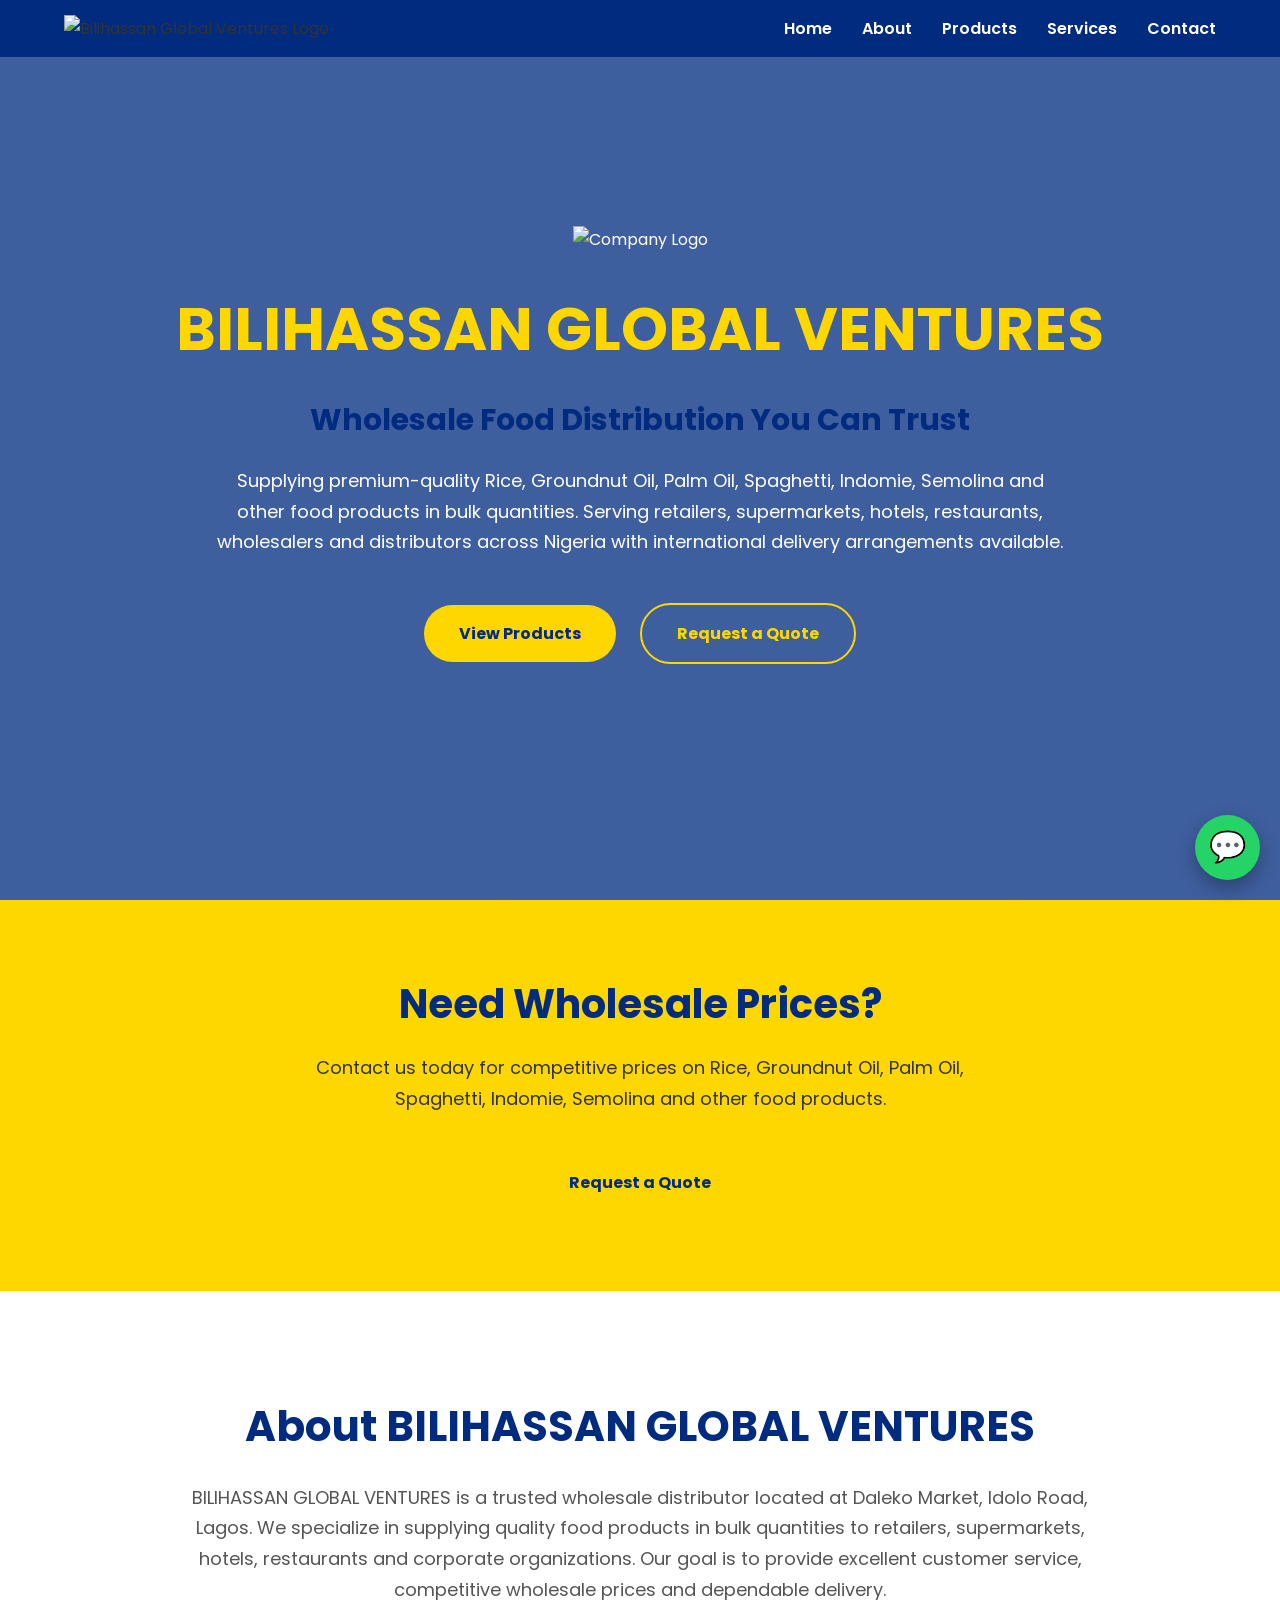
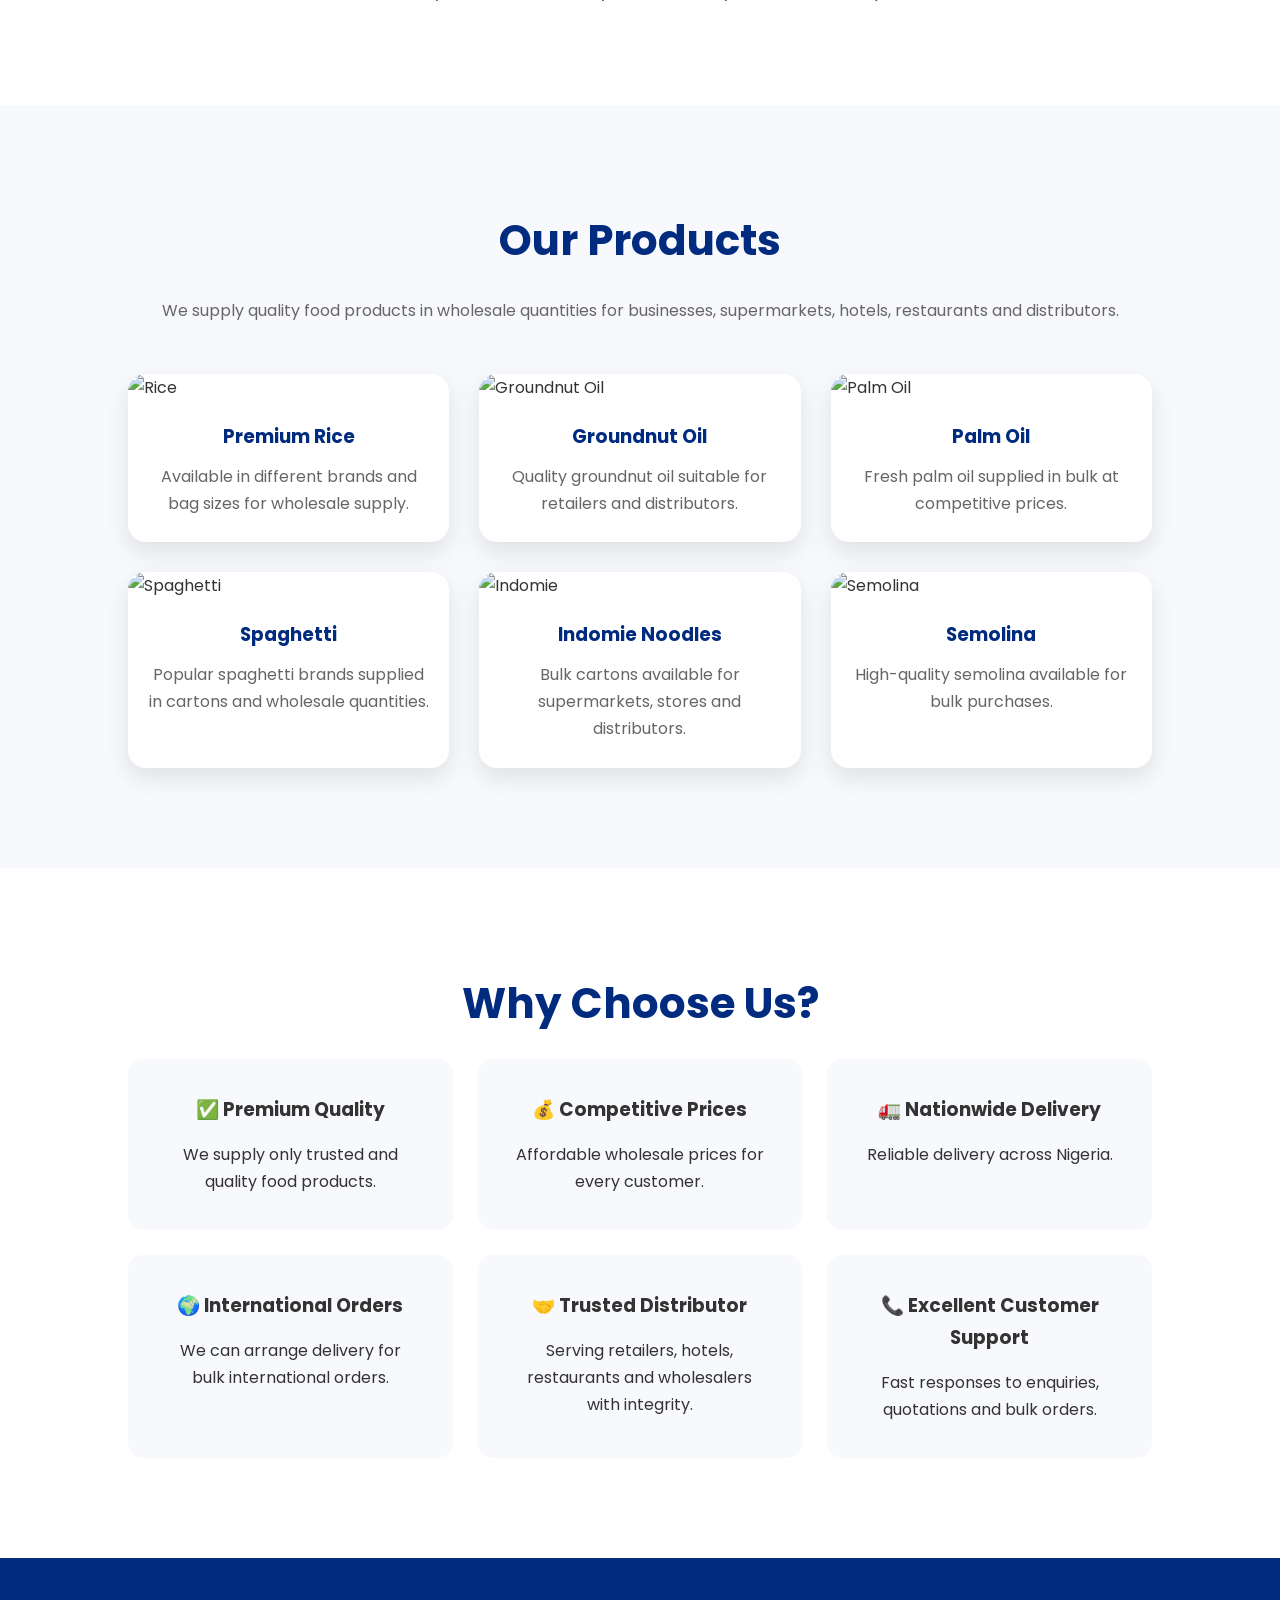
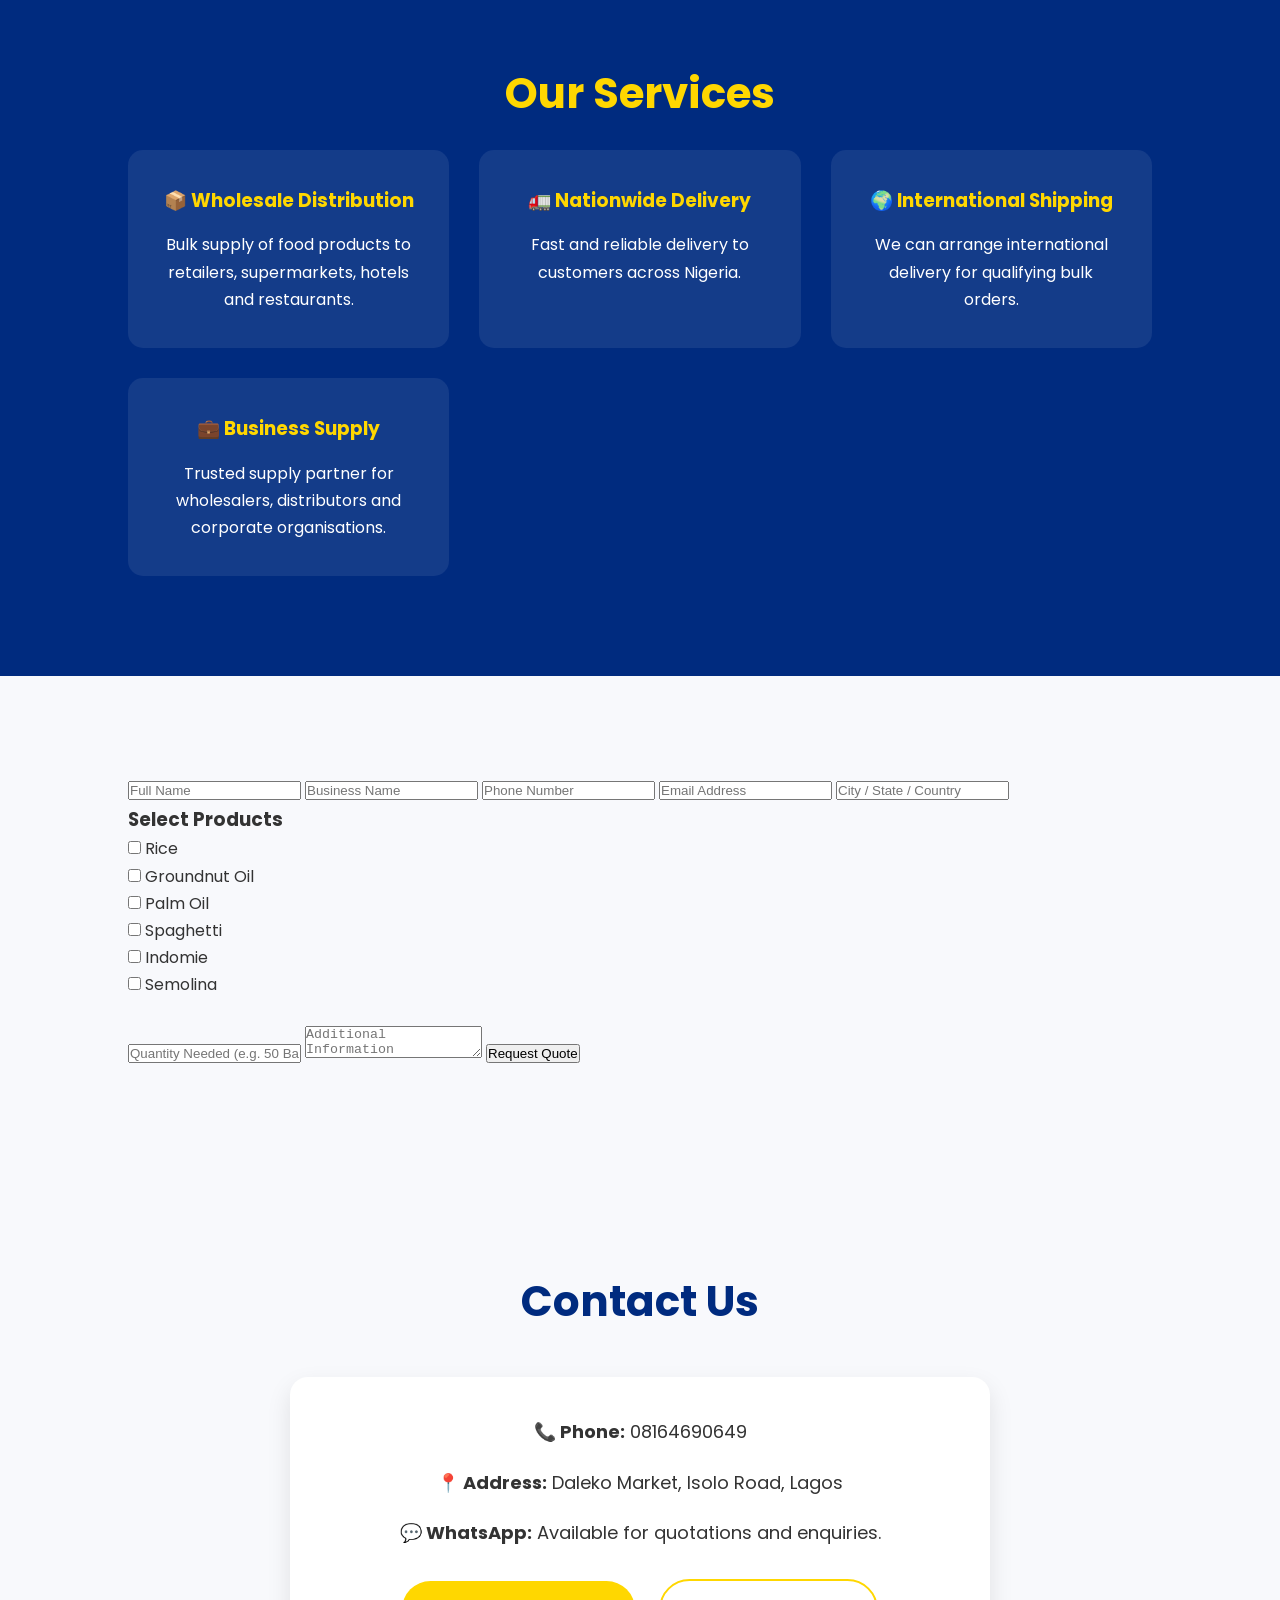
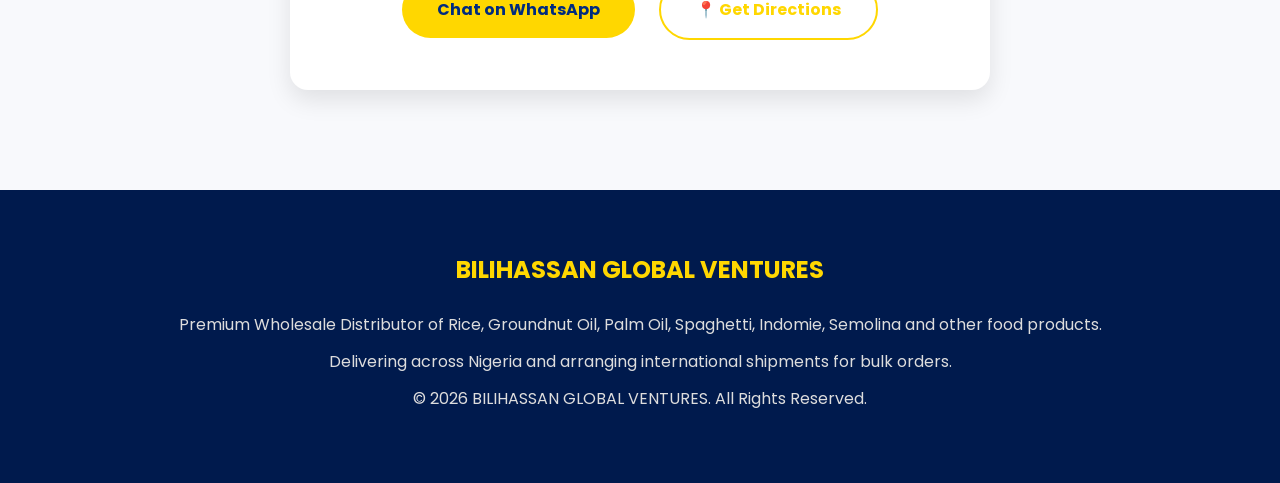
==== index.html @ a7845492 "Add files via upload" ====
<!DOCTYPE html>
<html lang="en">

<head>

<meta charset="UTF-8">

<meta name="viewport" content="width=device-width, initial-scale=1.0">

<title>BILIHASSAN GLOBAL VENTURES | Wholesale Food Distributor</title>

<link rel="stylesheet" href="style.css">

<link rel="preconnect" href="https://fonts.googleapis.com">

<link rel="preconnect" href="https://fonts.gstatic.com" crossorigin>

<link href="https://fonts.googleapis.com/css2?family=Poppins:wght@300;400;500;600;700;800&display=swap" rel="stylesheet">

<link rel="icon" href="images/logo.png">

</head>

<body>

<!-- Navigation -->

<header>

<nav>

<div class="brand">

<img src="images/logo.png" alt="Bilihassan Global Ventures Logo">

</div>

<ul>

<li><a href="#home">Home</a></li>

<li><a href="#about">About</a></li>

<li><a href="#products">Products</a></li>

<li><a href="#services">Services</a></li>

<li><a href="#contact">Contact</a></li>

</ul>

</nav>

</header>

<!-- Hero -->

<section class="hero" id="home">

<div class="overlay">

<img src="images/logo.png" class="hero-logo" alt="Company Logo">

<h1>BILIHASSAN GLOBAL VENTURES</h1>

<h2>Wholesale Food Distribution You Can Trust</h2>

<p>

Supplying premium-quality Rice, Groundnut Oil, Palm Oil, Spaghetti, Indomie, Semolina and other food products in bulk quantities.

Serving retailers, supermarkets, hotels, restaurants, wholesalers and distributors across Nigeria with international delivery arrangements available.

</p>

<div class="hero-buttons">

<a href="#products" class="btn">View Products</a>

<a href="https://wa.me/2348164690649" target="_blank" class="btn btn-outline">

Request a Quote

</a>

</div>

</div>

</section>

<section class="quick-quote">

    <h2>Need Wholesale Prices?</h2>

    <p>
        Contact us today for competitive prices on Rice, Groundnut Oil, Palm Oil,
        Spaghetti, Indomie, Semolina and other food products.
    </p>

    <a href="#contact" class="btn">Request a Quote</a>

</section>

<!-- About -->

<section id="about" class="about">

<div class="container">

<h2>About BILIHASSAN GLOBAL VENTURES</h2>

<p>

BILIHASSAN GLOBAL VENTURES is a trusted wholesale distributor located at Daleko Market, Idolo Road, Lagos.

We specialize in supplying quality food products in bulk quantities to retailers, supermarkets, hotels, restaurants and corporate organizations.

Our goal is to provide excellent customer service, competitive wholesale prices and dependable delivery.

</p>

</div>

</section>
<!-- Products -->

<section id="products" class="products">

    <div class="container">

        <h2>Our Products</h2>

        <p class="section-text">
            We supply quality food products in wholesale quantities for businesses,
            supermarkets, hotels, restaurants and distributors.
        </p>

        <div class="product-grid">

            <div class="card">
                <img src="images/rice.jpg" alt="Rice">
                <h3>Premium Rice</h3>
                <p>Available in different brands and bag sizes for wholesale supply.</p>
            </div>

            <div class="card">
                <img src="images/groundnut-oil.jpg" alt="Groundnut Oil">
                <h3>Groundnut Oil</h3>
                <p>Quality groundnut oil suitable for retailers and distributors.</p>
            </div>

            <div class="card">
                <img src="images/palm-oil.jpg" alt="Palm Oil">
                <h3>Palm Oil</h3>
                <p>Fresh palm oil supplied in bulk at competitive prices.</p>
            </div>

            <div class="card">
                <img src="images/spaghetti.jpg" alt="Spaghetti">
                <h3>Spaghetti</h3>
                <p>Popular spaghetti brands supplied in cartons and wholesale quantities.</p>
            </div>

            <div class="card">
                <img src="images/indomie.jpg" alt="Indomie">
                <h3>Indomie Noodles</h3>
                <p>Bulk cartons available for supermarkets, stores and distributors.</p>
            </div>

            <div class="card">
                <img src="images/semolina.jpg" alt="Semolina">
                <h3>Semolina</h3>
                <p>High-quality semolina available for bulk purchases.</p>
            </div>

        </div>

    </div>

</section>

<!-- Why Choose Us -->

<section class="why-us">

    <div class="container">

        <h2>Why Choose Us?</h2>

        <div class="why-grid">

            <div class="why-card">
                <h3>✅ Premium Quality</h3>
                <p>We supply only trusted and quality food products.</p>
            </div>

            <div class="why-card">
                <h3>💰 Competitive Prices</h3>
                <p>Affordable wholesale prices for every customer.</p>
            </div>

            <div class="why-card">
                <h3>🚛 Nationwide Delivery</h3>
                <p>Reliable delivery across Nigeria.</p>
            </div>

            <div class="why-card">
                <h3>🌍 International Orders</h3>
                <p>We can arrange delivery for bulk international orders.</p>
            </div>

            <div class="why-card">
                <h3>🤝 Trusted Distributor</h3>
                <p>Serving retailers, hotels, restaurants and wholesalers with integrity.</p>
            </div>

            <div class="why-card">
                <h3>📞 Excellent Customer Support</h3>
                <p>Fast responses to enquiries, quotations and bulk orders.</p>
            </div>

        </div>

    </div>

</section>

<!-- SERVICES -->

<section id="services" class="services">

    <div class="container">

        <h2>Our Services</h2>

        <div class="services-grid">

            <div class="service-card">
                <h3>📦 Wholesale Distribution</h3>
                <p>Bulk supply of food products to retailers, supermarkets, hotels and restaurants.</p>
            </div>

            <div class="service-card">
                <h3>🚛 Nationwide Delivery</h3>
                <p>Fast and reliable delivery to customers across Nigeria.</p>
            </div>

            <div class="service-card">
                <h3>🌍 International Shipping</h3>
                <p>We can arrange international delivery for qualifying bulk orders.</p>
            </div>

            <div class="service-card">
                <h3>💼 Business Supply</h3>
                <p>Trusted supply partner for wholesalers, distributors and corporate organisations.</p>
            </div>

        </div>

    </div>

</section>

<!-- REQUEST A QUOTE -->
<section>
<form action="https://formsubmit.co/hassanbalikis40@gmail.com" method="POST">

    <input type="hidden" name="_subject" value="New Wholesale Quote Request">

    <input type="hidden" name="_captcha" value="false">

    <input type="hidden" name="_template" value="table">

    <input type="hidden" name="_next" value="thankyou.html">

    <input type="text" name="name" placeholder="Full Name" required>

    <input type="text" name="business" placeholder="Business Name">

    <input type="tel" name="phone" placeholder="Phone Number" required>

    <input type="email" name="email" placeholder="Email Address">

    <input type="text" name="location" placeholder="City / State / Country">

    <h3>Select Products</h3>

    <label><input type="checkbox" name="products[]" value="Rice"> Rice</label><br>

    <label><input type="checkbox" name="products[]" value="Groundnut Oil"> Groundnut Oil</label><br>

    <label><input type="checkbox" name="products[]" value="Palm Oil"> Palm Oil</label><br>

    <label><input type="checkbox" name="products[]" value="Spaghetti"> Spaghetti</label><br>

    <label><input type="checkbox" name="products[]" value="Indomie"> Indomie</label><br>

    <label><input type="checkbox" name="products[]" value="Semolina"> Semolina</label><br><br>

    <input type="text" name="quantity" placeholder="Quantity Needed (e.g. 50 Bags, 100 Cartons)">

    <textarea name="message" placeholder="Additional Information"></textarea>

    <button type="submit">Request Quote</button>

</form>
</section>

<!-- CONTACT -->

<section id="contact" class="contact">

    <div class="container">

        <h2>Contact Us</h2>

        <div class="contact-box">

            <p><strong>📞 Phone:</strong> 08164690649</p>

            <p><strong>📍 Address:</strong> Daleko Market, Isolo Road, Lagos</p>

            <p><strong>💬 WhatsApp:</strong> Available for quotations and enquiries.</p>

            <a href="https://wa.me/2348164690649" class="btn" target="_blank">
                Chat on WhatsApp
            </a>

            <a href="https://maps.app.goo.gl/TSaysdoxd3GtQCmc7?g_st=ic"
               class="btn btn-outline"
               target="_blank">
                📍 Get Directions
            </a>

        </div>

    </div>

</section>

<!-- FOOTER -->

<footer>

    <h2>BILIHASSAN GLOBAL VENTURES</h2>

    <p>
        Premium Wholesale Distributor of Rice, Groundnut Oil, Palm Oil,
        Spaghetti, Indomie, Semolina and other food products.
    </p>

    <p>
        Delivering across Nigeria and arranging international shipments for bulk orders.
    </p>

    <p>
        © 2026 BILIHASSAN GLOBAL VENTURES. All Rights Reserved.
    </p>

</footer>

<!-- FLOATING WHATSAPP -->

<a href="https://wa.me/2348164690649"
class="whatsapp-float"
target="_blank">

💬

</a>

<script src="script.js"></script>

</body>

</html>
---- style.css ----
/* ===========================
   BILIHASSAN GLOBAL VENTURES
=========================== */

*{
    margin:0;
    padding:0;
    box-sizing:border-box;
    scroll-behavior:smooth;
}

body{
    font-family:'Poppins',sans-serif;
    background:#f8f9fc;
    color:#333;
    line-height:1.7;
}

/* NAVIGATION */

header{
    position:fixed;
    top:0;
    left:0;
    width:100%;
    background:#002B7F;
    z-index:1000;
    box-shadow:0 5px 20px rgba(0,0,0,.15);
}

nav{
    width:90%;
    margin:auto;
    display:flex;
    justify-content:space-between;
    align-items:center;
    padding:15px 0;
}

.brand img{
    width:85px;
}

nav ul{
    display:flex;
    list-style:none;
    gap:30px;
}

nav ul li a{
    color:white;
    text-decoration:none;
    font-weight:600;
    transition:.3s;
}

nav ul li a:hover{
    color:#FFD700;
}

/* HERO */

.hero{
    height:100vh;
    background:
    linear-gradient(rgba(0,43,127,.75),rgba(0,43,127,.75)),
    url("images/hero.jpg");
    background-size:cover;
    background-position:center;
    display:flex;
    justify-content:center;
    align-items:center;
    text-align:center;
    color:white;
    padding:20px;
}

.hero-logo{
    width:180px;
    margin-bottom:25px;
}

.hero h1{
    font-size:60px;
    color:#FFD700;
    margin-bottom:15px;
}

.hero h2{
    font-size:30px;
    margin-bottom:20px;
}

.hero p{
    max-width:850px;
    margin:auto;
    font-size:18px;
}

.hero-buttons{
    margin-top:35px;
}

/* BUTTONS */

.btn{
    display:inline-block;
    background:#FFD700;
    color:#002B7F;
    padding:15px 35px;
    border-radius:40px;
    text-decoration:none;
    font-weight:bold;
    margin:10px;
    transition:.3s;
}

.btn:hover{
    transform:translateY(-5px);
}

.btn-outline{
    background:transparent;
    border:2px solid #FFD700;
    color:#FFD700;
}

.btn-outline:hover{
    background:#FFD700;
    color:#002B7F;
}

/* SECTIONS */

section{
    padding:100px 10%;
}

.container{
    max-width:1200px;
    margin:auto;
}

section h2{
    text-align:center;
    color:#002B7F;
    font-size:42px;
    margin-bottom:20px;
}

.section-text{
    text-align:center;
    color:#666;
    margin-bottom:50px;
}

/* ===========================
   ABOUT
=========================== */

.about{
    background:#ffffff;
}

.about p{
    max-width:900px;
    margin:auto;
    text-align:center;
    font-size:18px;
    color:#555;
}

/* ===========================
   PRODUCTS
=========================== */

.products{
    background:#f8f9fc;
}

.product-grid{
    display:grid;
    grid-template-columns:repeat(auto-fit,minmax(280px,1fr));
    gap:30px;
}

.card{
    background:#fff;
    border-radius:18px;
    overflow:hidden;
    box-shadow:0 10px 25px rgba(0,0,0,.1);
    transition:.4s;
}

.card:hover{
    transform:translateY(-12px);
    box-shadow:0 20px 40px rgba(0,0,0,.18);
}

.card img{
    width:100%;
    height:250px;
    object-fit:cover;
}

.card h3{
    color:#002B7F;
    text-align:center;
    margin:20px 0 10px;
}

.card p{
    text-align:center;
    padding:0 20px 25px;
    color:#666;
}

/* ===========================
   WHY CHOOSE US
=========================== */

.why-us{
    background:#ffffff;
}

.why-grid{
    display:grid;
    grid-template-columns:repeat(auto-fit,minmax(250px,1fr));
    gap:25px;
}

.why-card{
    background:#f8f9fc;
    padding:35px;
    border-radius:15px;
    text-align:center;
    transition:.3s;
}

.why-card:hover{
    background:#002B7F;
    color:white;
    transform:translateY(-10px);
}

.why-card h3{
    margin-bottom:15px;
}

/* ===========================
   SERVICES
=========================== */

.services{
    background:#002B7F;
    color:white;
}

.services h2{
    color:#FFD700;
}

.services-grid{
    display:grid;
    grid-template-columns:repeat(auto-fit,minmax(250px,1fr));
    gap:30px;
}

.service-card{
    background:rgba(255,255,255,.08);
    padding:35px;
    border-radius:15px;
    text-align:center;
}

.service-card h3{
    color:#FFD700;
    margin-bottom:15px;
}

/* ===========================
   REQUEST QUOTE
=========================== */

.quote{
    background:#ffffff;
}

.quote form{
    max-width:700px;
    margin:40px auto 0;
}

.quote input,
.quote textarea{
    width:100%;
    padding:18px;
    margin-bottom:20px;
    border:1px solid #ddd;
    border-radius:10px;
    font-size:16px;
    font-family:'Poppins',sans-serif;
}

.quote textarea{
    height:180px;
    resize:none;
}

.quote button{
    background:#FFD700;
    color:#002B7F;
    border:none;
    padding:16px 40px;
    font-size:18px;
    font-weight:600;
    border-radius:50px;
    cursor:pointer;
    transition:.3s;
}

.quote button:hover{
    background:#002B7F;
    color:#fff;
}

/* ===========================
   CONTACT
=========================== */

.contact{
    background:#f8f9fc;
    text-align:center;
}

.contact-box{
    max-width:700px;
    margin:40px auto 0;
    background:#fff;
    padding:40px;
    border-radius:18px;
    box-shadow:0 10px 25px rgba(0,0,0,.1);
}

.contact-box p{
    margin-bottom:20px;
    font-size:18px;
}

/* ===========================
   FOOTER
=========================== */

footer{
    background:#001A4D;
    color:white;
    text-align:center;
    padding:60px 10%;
}

footer h2{
    color:#FFD700;
    margin-bottom:20px;
}

footer p{
    margin:10px 0;
    color:#ddd;
}

/* ===========================
   FLOATING WHATSAPP
=========================== */

.whatsapp-float{
    position:fixed;
    right:20px;
    bottom:20px;
    width:65px;
    height:65px;
    background:#25D366;
    color:white;
    border-radius:50%;
    display:flex;
    justify-content:center;
    align-items:center;
    text-decoration:none;
    font-size:30px;
    box-shadow:0 8px 20px rgba(0,0,0,.3);
    transition:.3s;
    z-index:999;
}

.whatsapp-float:hover{
    transform:scale(1.1);
}

/* ===========================
   ANIMATIONS
=========================== */

.card,
.why-card,
.service-card,
.contact-box{
    transition:all .3s ease;
}

/* ===========================
   MOBILE RESPONSIVE
=========================== */

@media(max-width:768px){

    nav{
        flex-direction:column;
        gap:15px;
    }

    nav ul{
        flex-wrap:wrap;
        justify-content:center;
        gap:15px;
    }

    .hero{
        height:auto;
        padding:160px 20px 100px;
    }

    .hero h1{
        font-size:38px;
    }

    .hero h2{
        font-size:24px;
    }

    .hero p{
        font-size:16px;
    }

    .hero-logo{
        width:130px;
    }

    section{
        padding:70px 20px;
    }

    section h2{
        font-size:32px;
    }

    .btn{
        display:block;
        margin:15px auto;
        width:220px;
        text-align:center;
    }
}

/* ===========================
   SCROLL ANIMATIONS
=========================== */

.hidden{
    opacity:0;
    transform:translateY(50px);
    transition:all .8s ease;
}

.show{
    opacity:1;
    transform:translateY(0);
}

.quick-quote{
    background:#FFD700;
    text-align:center;
    padding:70px 20px;
}

.quick-quote h2{
    color:#002B7F;
    font-size:40px;
    margin-bottom:15px;
}

.quick-quote p{
    max-width:700px;
    margin:0 auto 30px;
    font-size:18px;
}
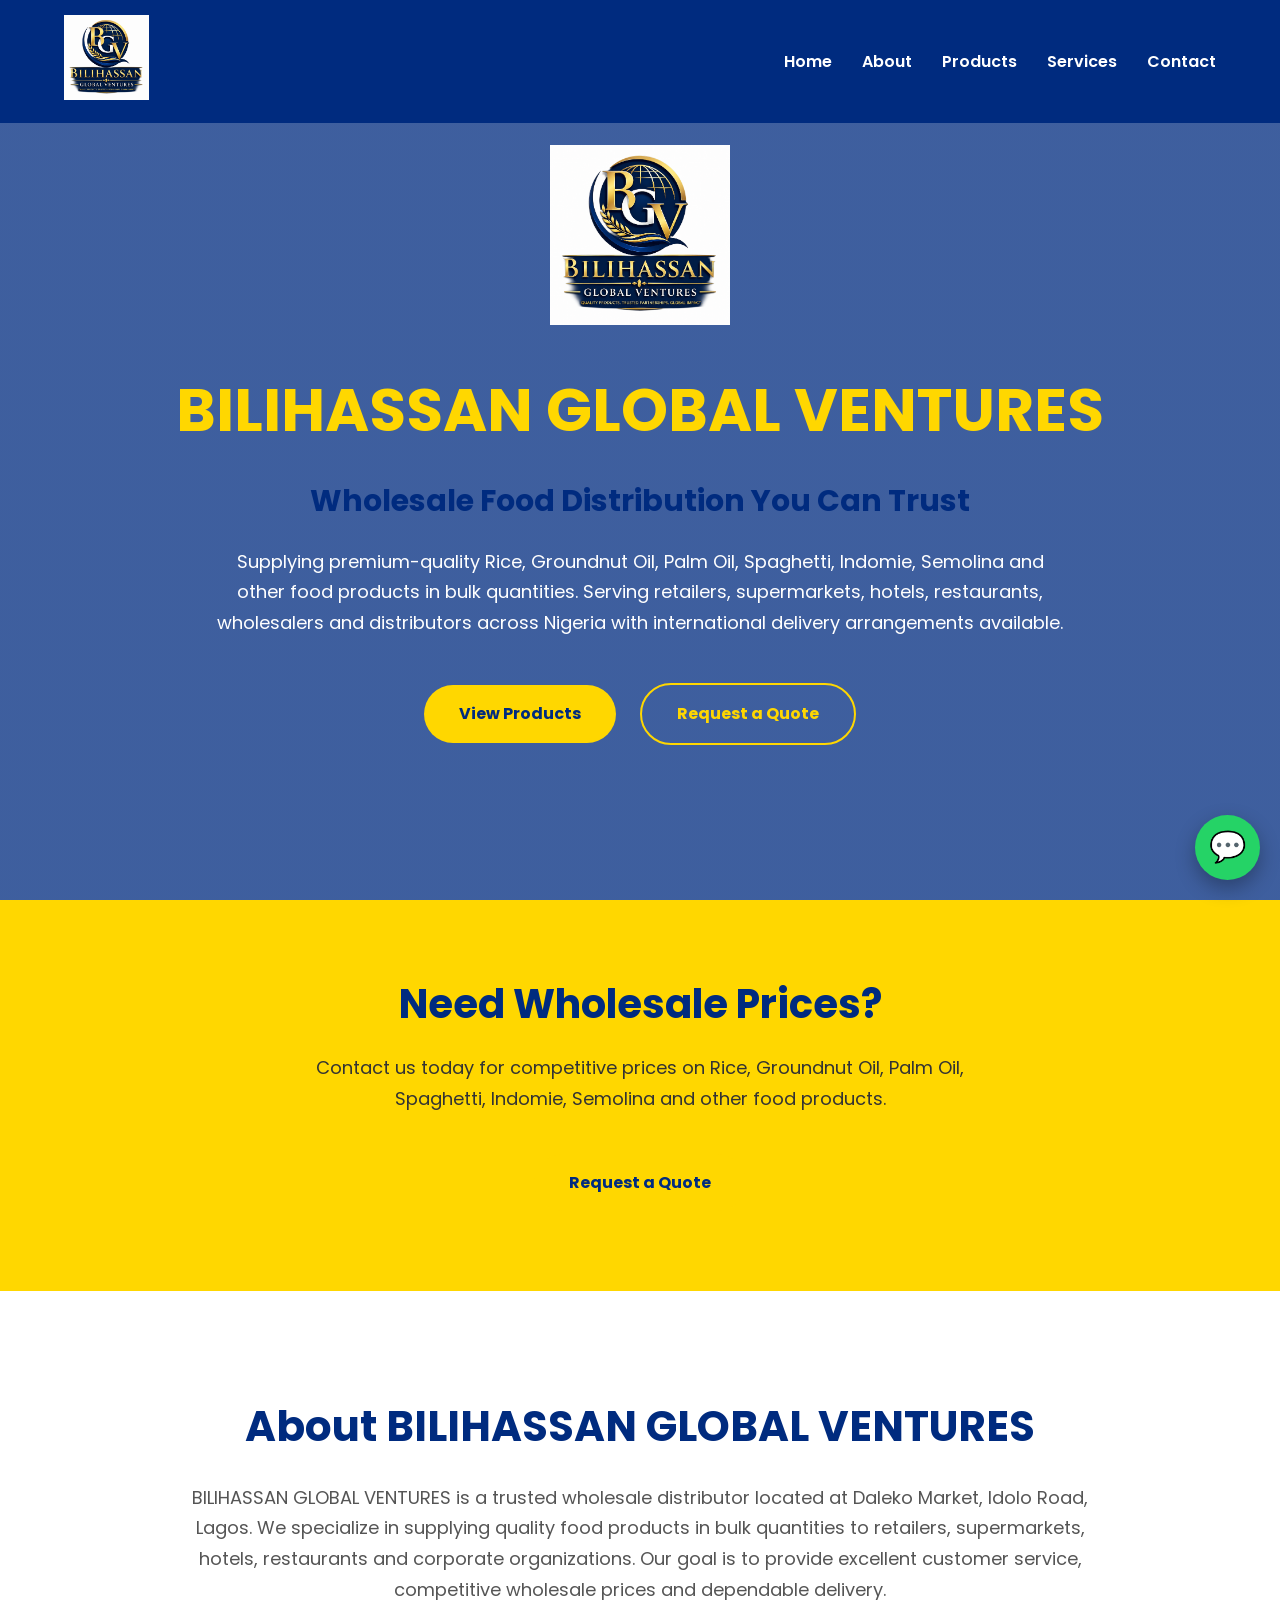
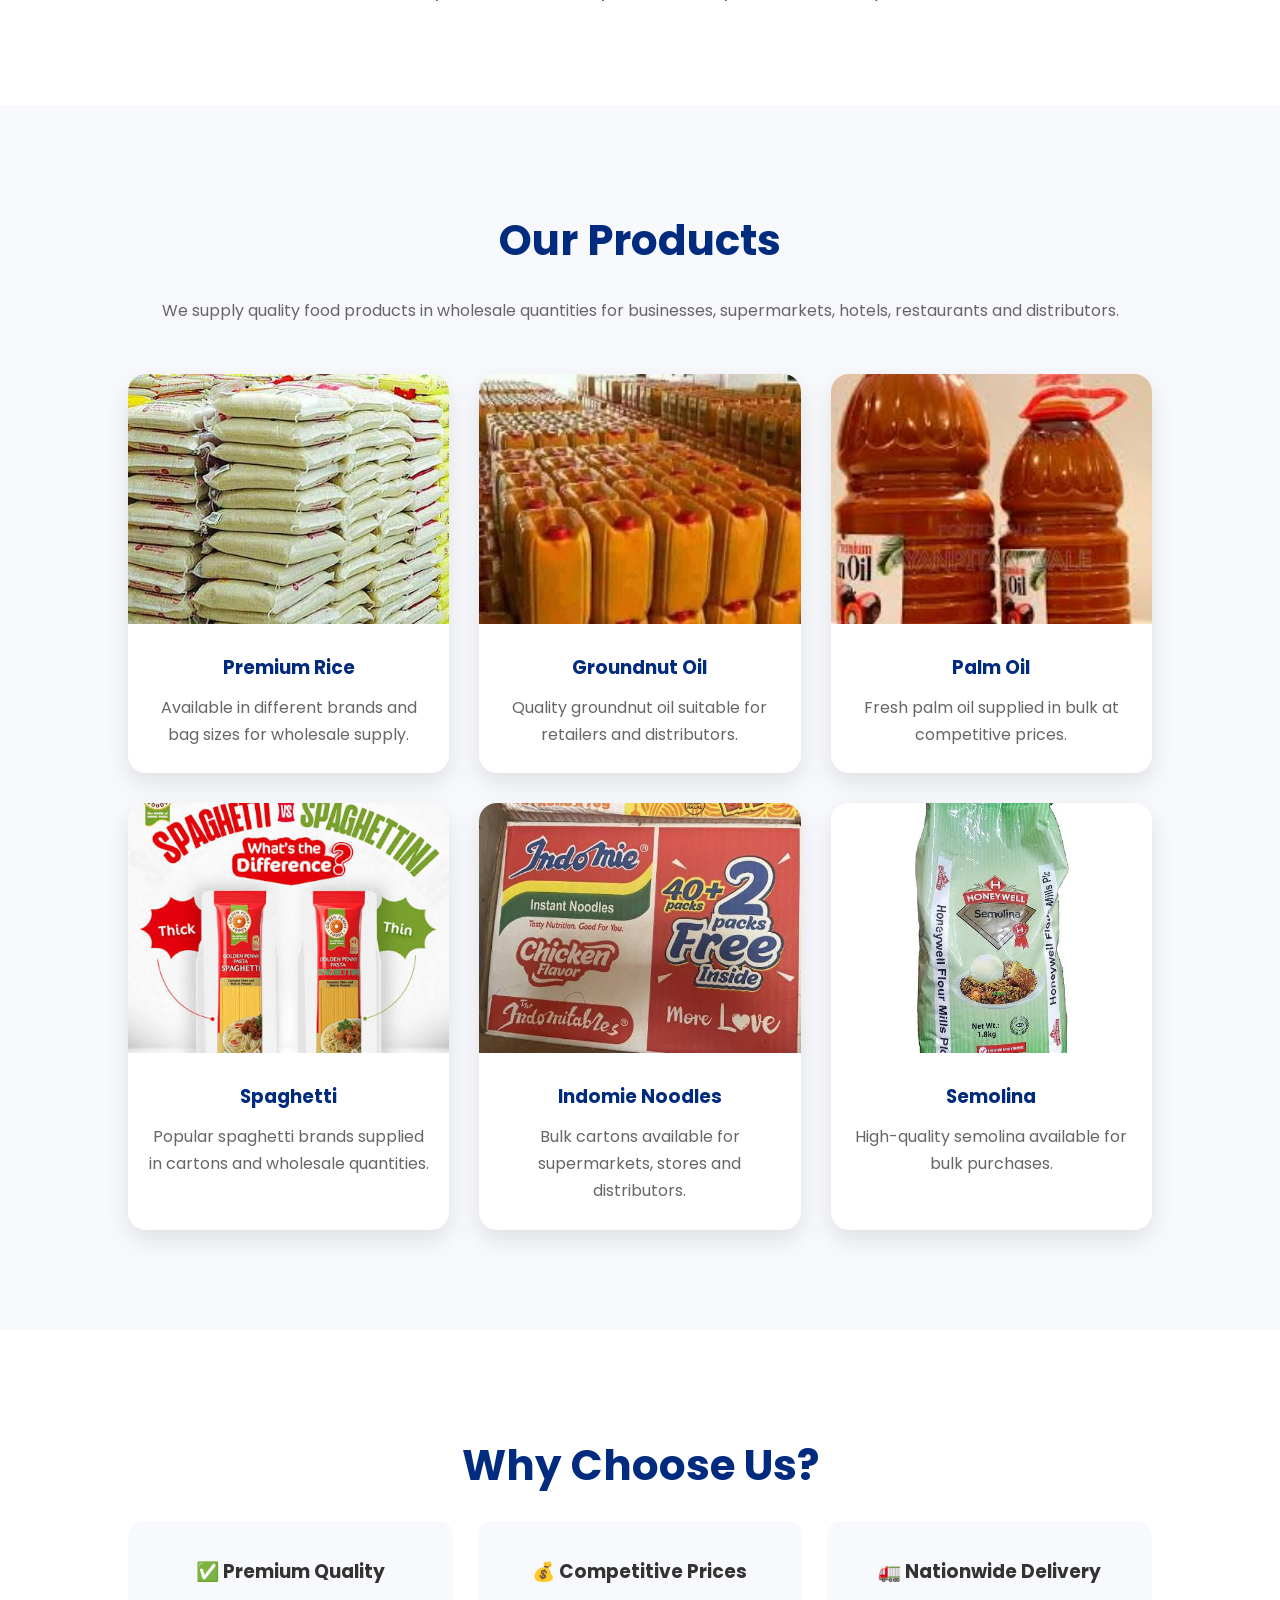
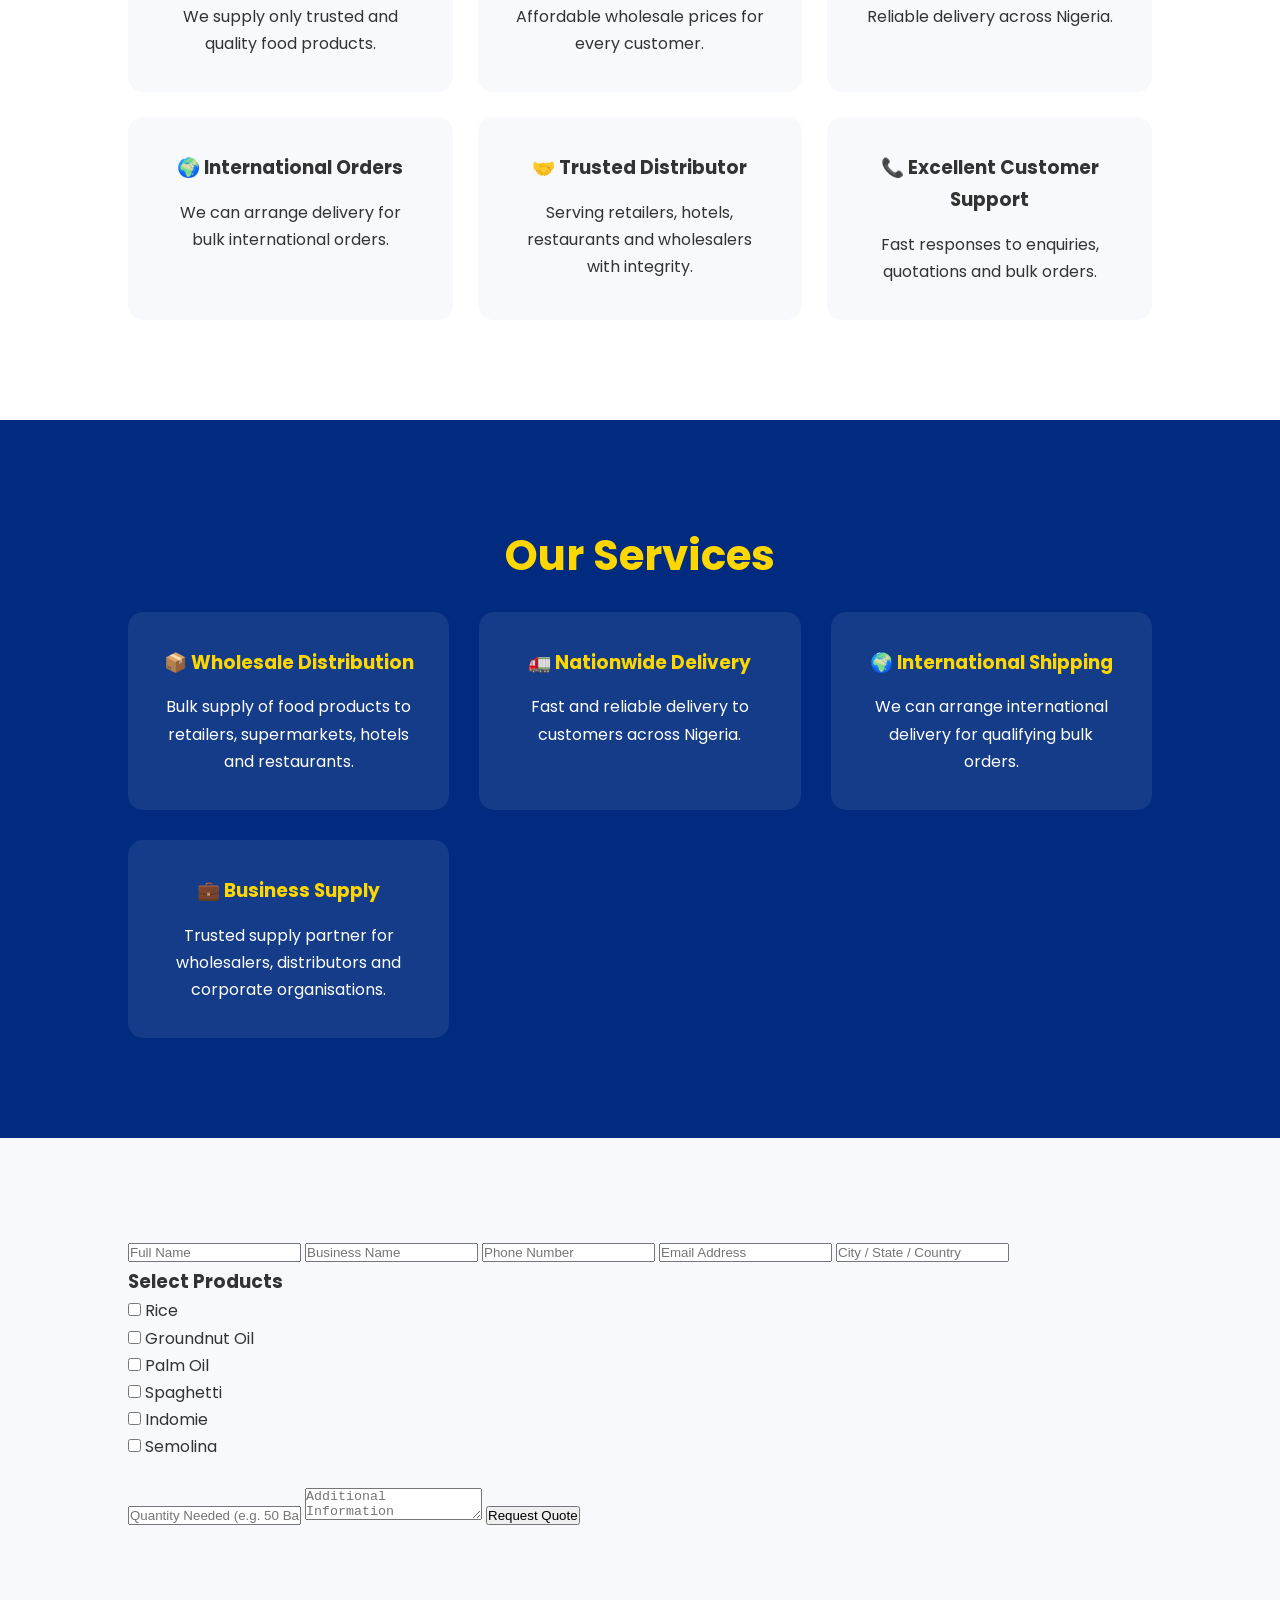
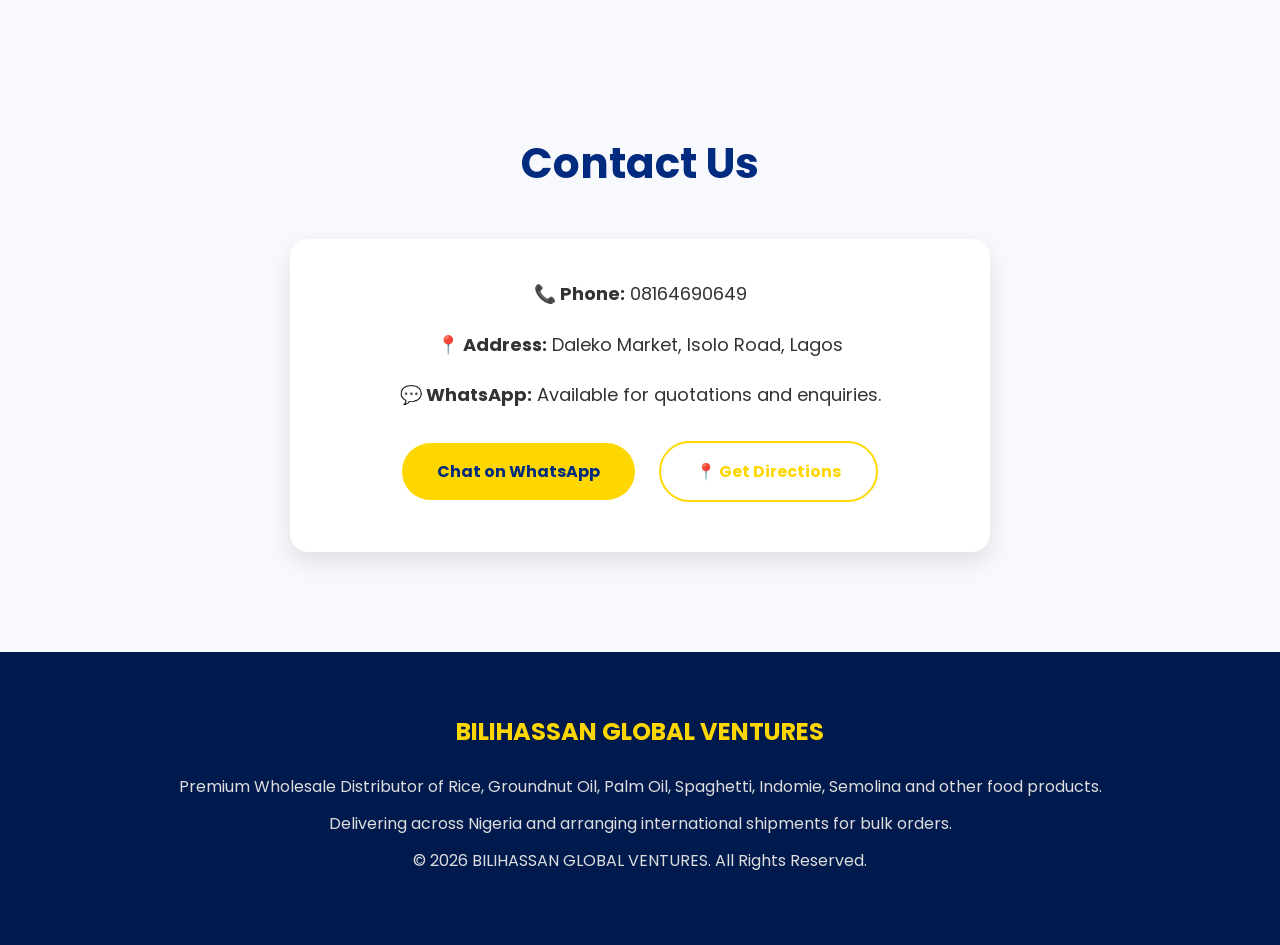
==== commit 07f513ed: "Update image paths to use relative URLs" ====
--- a/index.html
+++ b/index.html
@@ -17,7 +17,7 @@
 
 <link href="https://fonts.googleapis.com/css2?family=Poppins:wght@300;400;500;600;700;800&display=swap" rel="stylesheet">
 
-<link rel="icon" href="images/logo.png">
+<link rel="icon" href="logo.png">
 
 </head>
 
@@ -31,7 +31,7 @@
 
 <div class="brand">
 
-<img src="images/logo.png" alt="Bilihassan Global Ventures Logo">
+<img src="logo.png" alt="Bilihassan Global Ventures Logo">
 
 </div>
 
@@ -59,7 +59,7 @@
 
 <div class="overlay">
 
-<img src="images/logo.png" class="hero-logo" alt="Company Logo">
+<img src="logo.png" class="hero-logo" alt="Company Logo">
 
 <h1>BILIHASSAN GLOBAL VENTURES</h1>
 
@@ -139,37 +139,37 @@
         <div class="product-grid">
 
             <div class="card">
-                <img src="images/rice.jpg" alt="Rice">
+                <img src="rice.jpg" alt="Rice">
                 <h3>Premium Rice</h3>
                 <p>Available in different brands and bag sizes for wholesale supply.</p>
             </div>
 
             <div class="card">
-                <img src="images/groundnut-oil.jpg" alt="Groundnut Oil">
+                <img src="groundnut-oil.jpg" alt="Groundnut Oil">
                 <h3>Groundnut Oil</h3>
                 <p>Quality groundnut oil suitable for retailers and distributors.</p>
             </div>
 
             <div class="card">
-                <img src="images/palm-oil.jpg" alt="Palm Oil">
+                <img src="palm-oil.jpg" alt="Palm Oil">
                 <h3>Palm Oil</h3>
                 <p>Fresh palm oil supplied in bulk at competitive prices.</p>
             </div>
 
             <div class="card">
-                <img src="images/spaghetti.jpg" alt="Spaghetti">
+                <img src="spaghetti.jpg" alt="Spaghetti">
                 <h3>Spaghetti</h3>
                 <p>Popular spaghetti brands supplied in cartons and wholesale quantities.</p>
             </div>
 
             <div class="card">
-                <img src="images/indomie.jpg" alt="Indomie">
+                <img src="indomie.jpg" alt="Indomie">
                 <h3>Indomie Noodles</h3>
                 <p>Bulk cartons available for supermarkets, stores and distributors.</p>
             </div>
 
             <div class="card">
-                <img src="images/semolina.jpg" alt="Semolina">
+                <img src="semolina.jpg" alt="Semolina">
                 <h3>Semolina</h3>
                 <p>High-quality semolina available for bulk purchases.</p>
             </div>
@@ -374,4 +374,4 @@
 
 </body>
 
-</html>+</html>
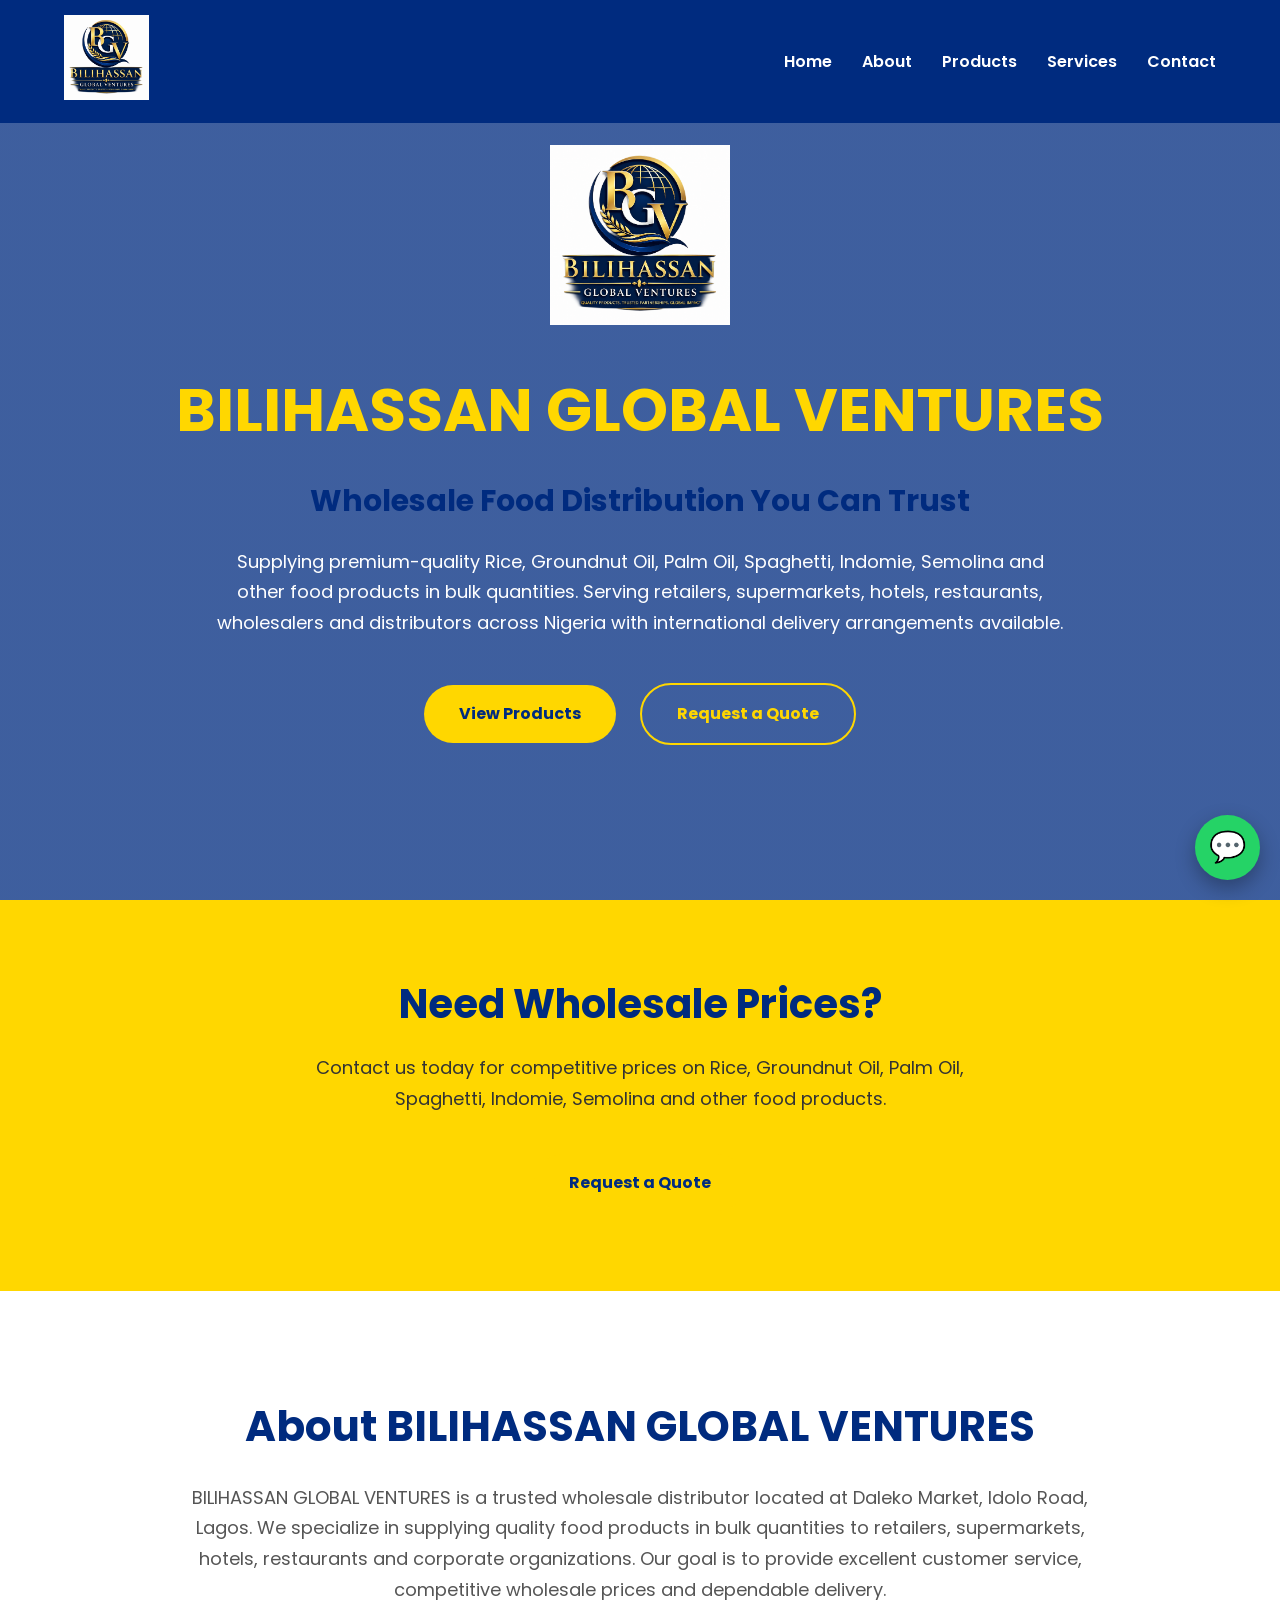
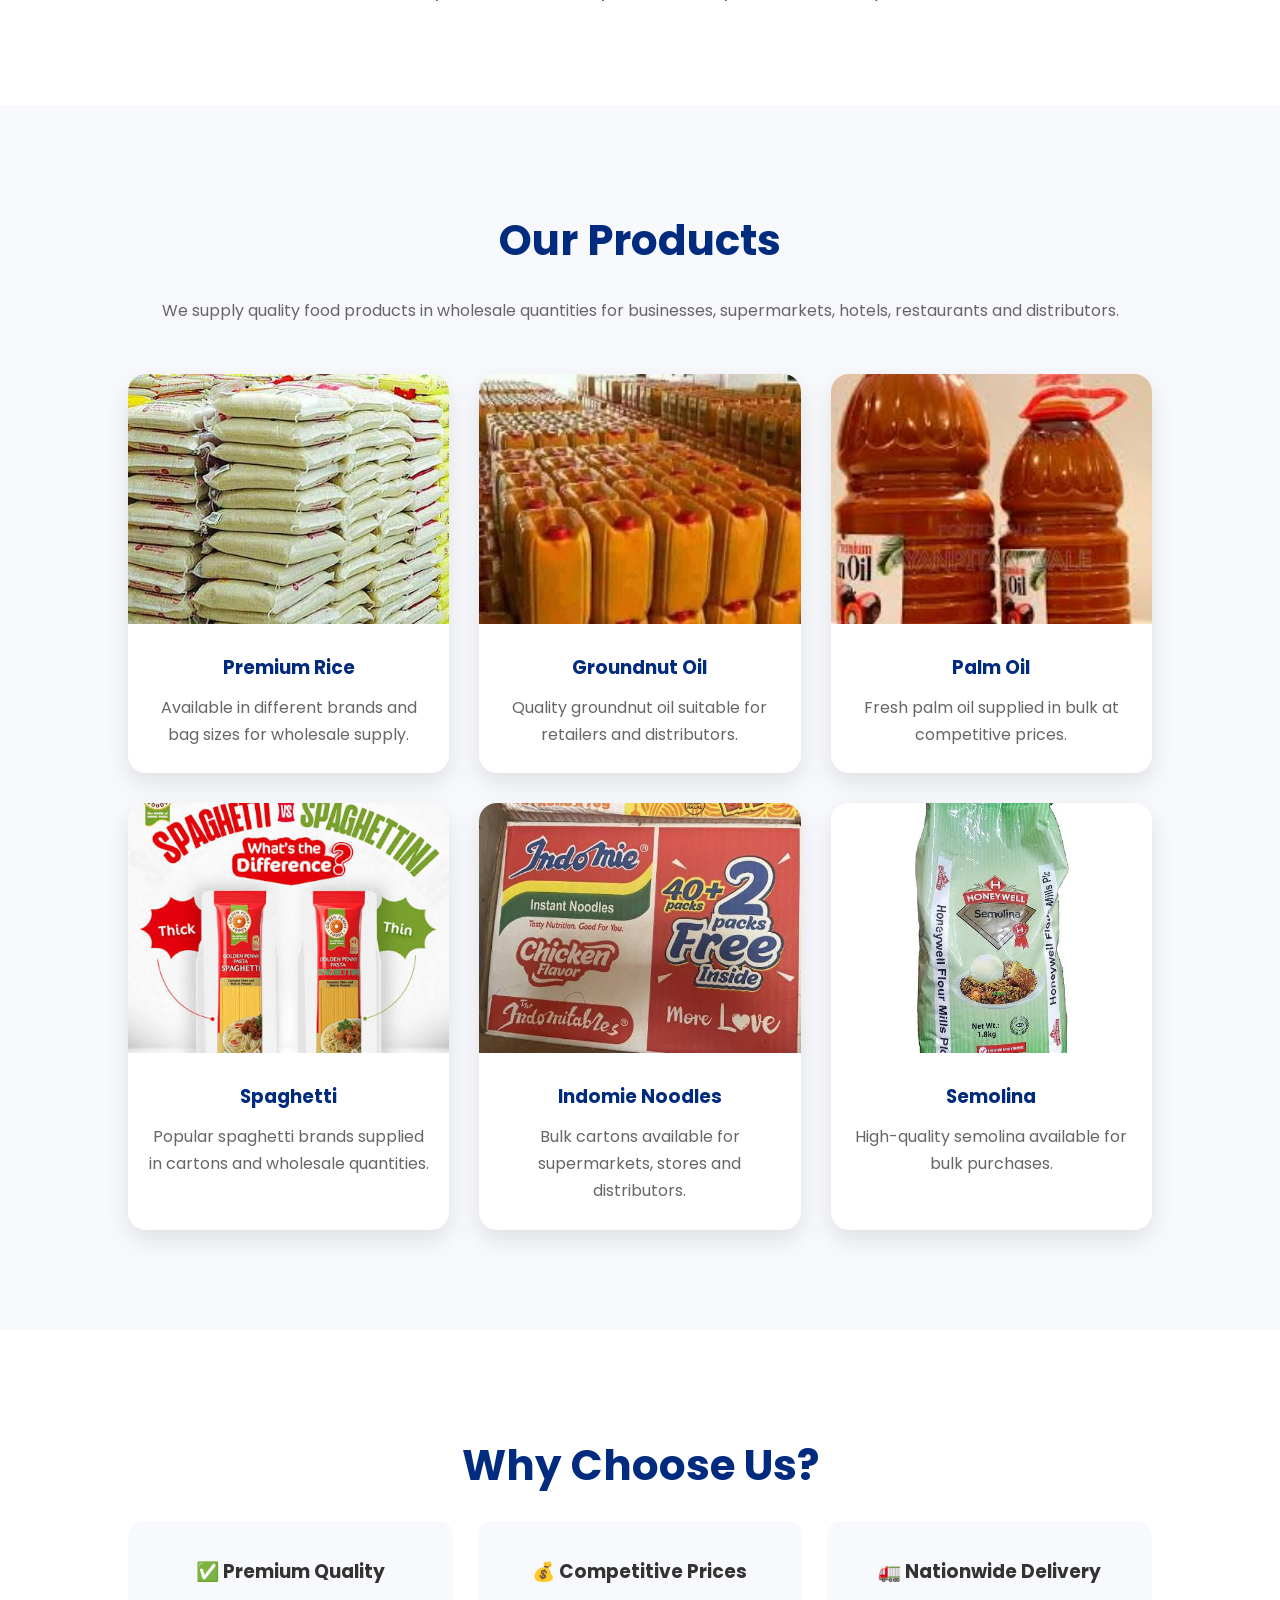
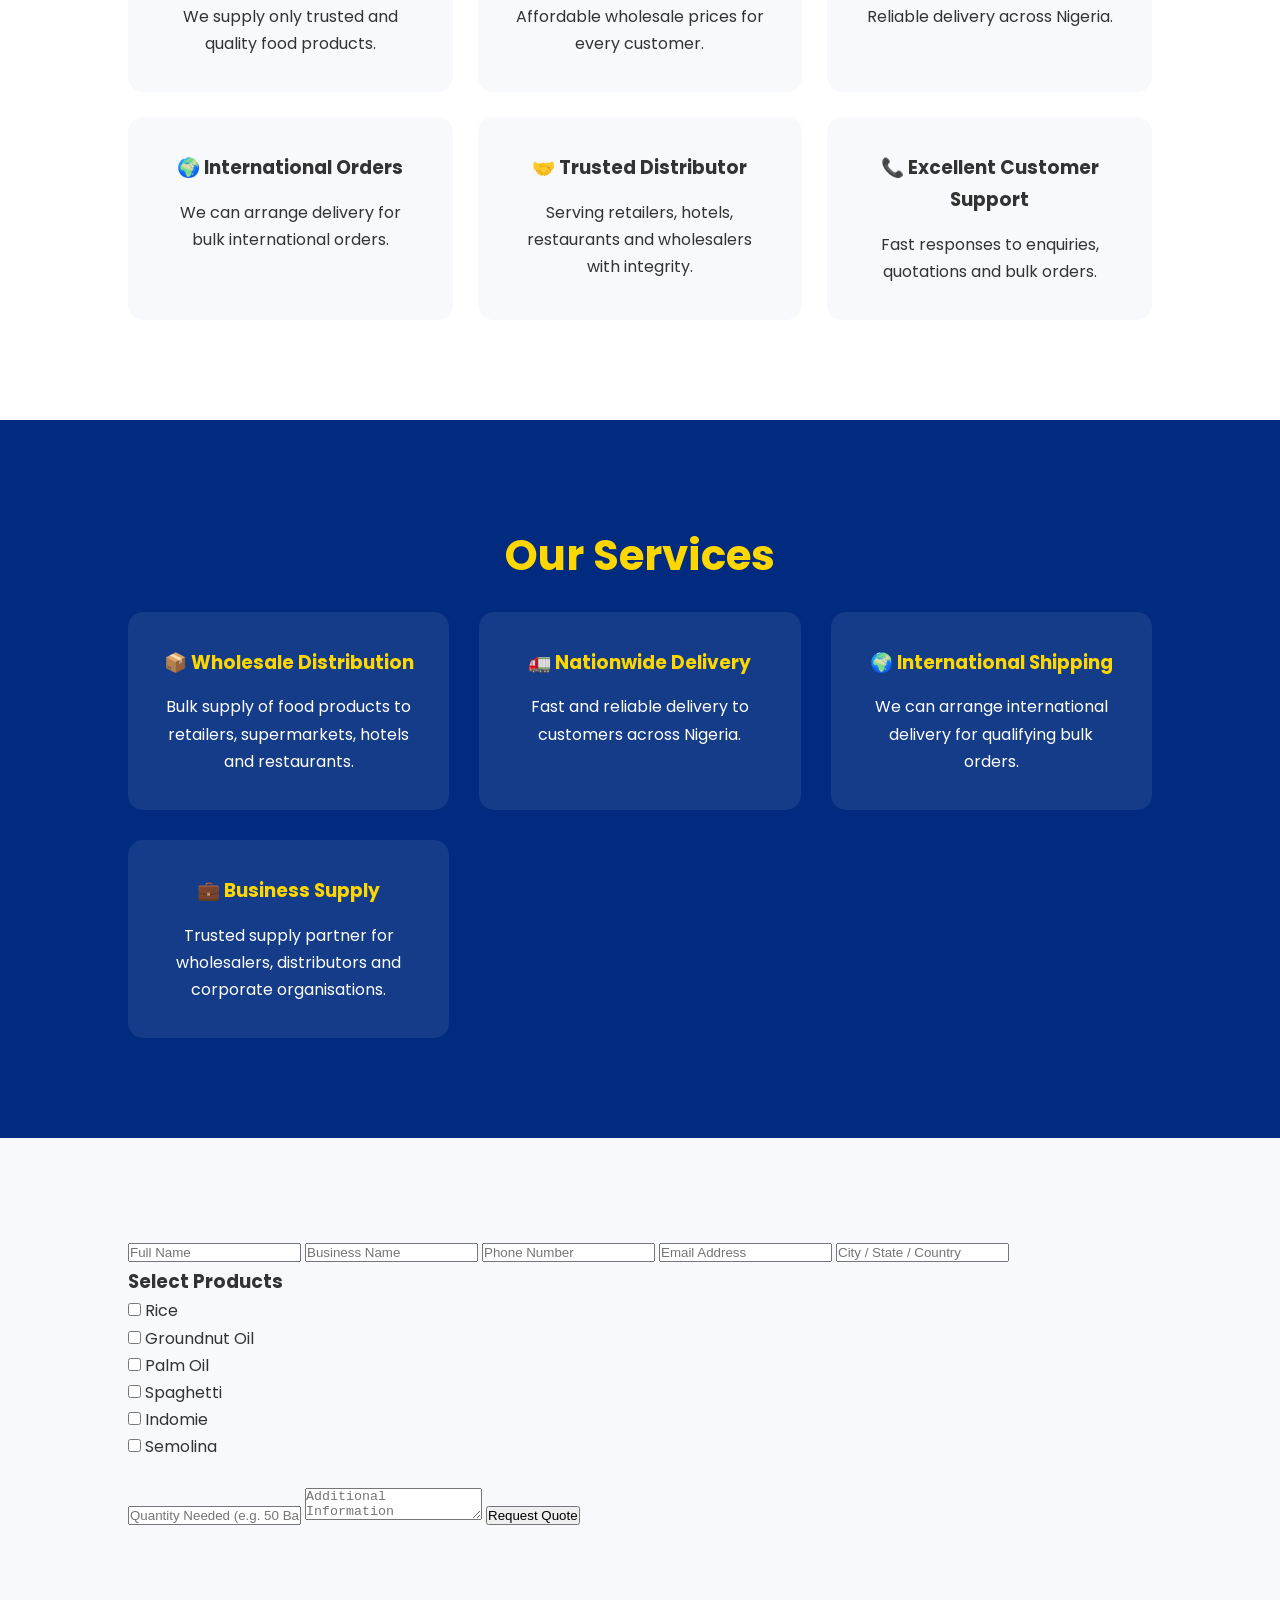
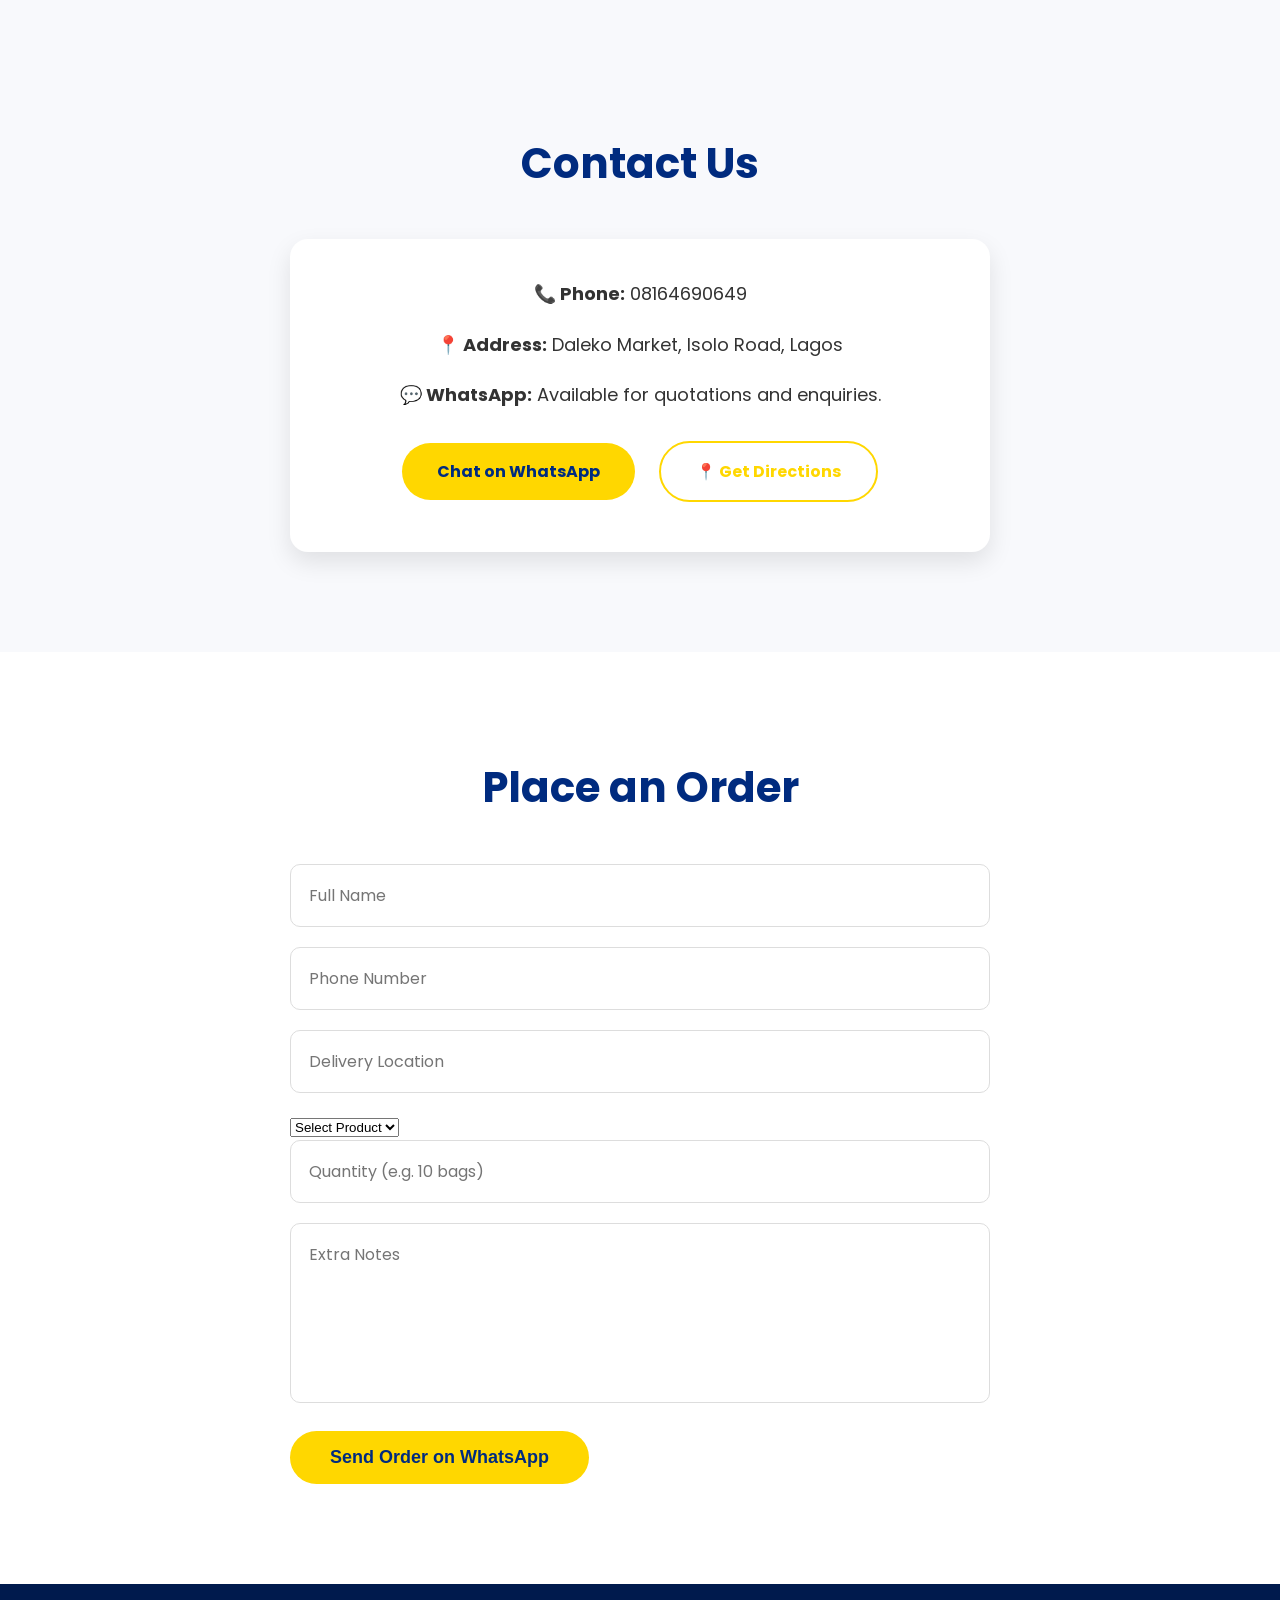
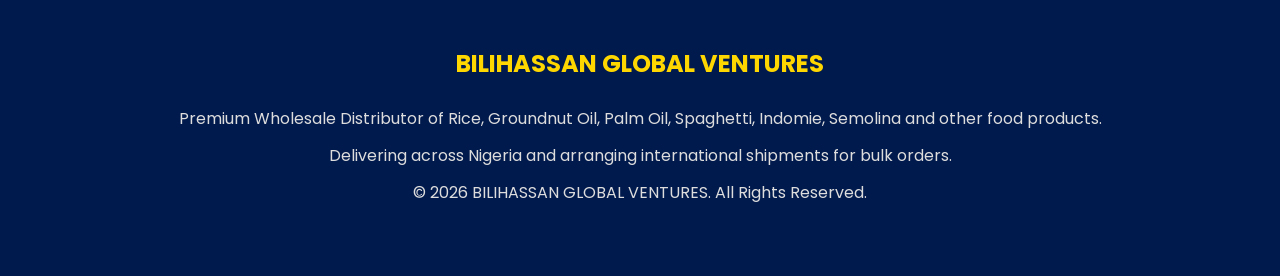
==== commit 8d16a5ca: "Add order section with form for product orders" ====
--- a/index.html
+++ b/index.html
@@ -339,6 +339,43 @@
 
 </section>
 
+    
+<!-- ORDER SECTION -->
+<section id="order" class="quote">
+
+    <div class="container">
+
+        <h2>Place an Order</h2>
+
+        <form id="orderForm">
+
+            <input type="text" id="name" placeholder="Full Name" required>
+
+            <input type="tel" id="phone" placeholder="Phone Number" required>
+
+            <input type="text" id="location" placeholder="Delivery Location" required>
+
+            <select id="product" required>
+                <option value="">Select Product</option>
+                <option>Rice</option>
+                <option>Groundnut Oil</option>
+                <option>Palm Oil</option>
+                <option>Spaghetti</option>
+                <option>Indomie</option>
+                <option>Semolina</option>
+            </select>
+
+            <input type="text" id="quantity" placeholder="Quantity (e.g. 10 bags)" required>
+
+            <textarea id="note" placeholder="Extra Notes"></textarea>
+
+            <button type="submit">Send Order on WhatsApp</button>
+
+        </form>
+
+    </div>
+
+</section>
 <!-- FOOTER -->
 
 <footer>
--- a/style.css
+++ b/style.css
@@ -64,7 +64,7 @@
     height:100vh;
     background:
     linear-gradient(rgba(0,43,127,.75),rgba(0,43,127,.75)),
-    url("images/hero.jpg");
+    url("hero.jpg");
     background-size:cover;
     background-position:center;
     display:flex;
@@ -491,4 +491,13 @@
     max-width:700px;
     margin:0 auto 30px;
     font-size:18px;
-}+
+   select{
+    width:100%;
+    padding:18px;
+    margin-bottom:20px;
+    border:1px solid #ddd;
+    border-radius:10px;
+    font-size:16px;
+}
+}
